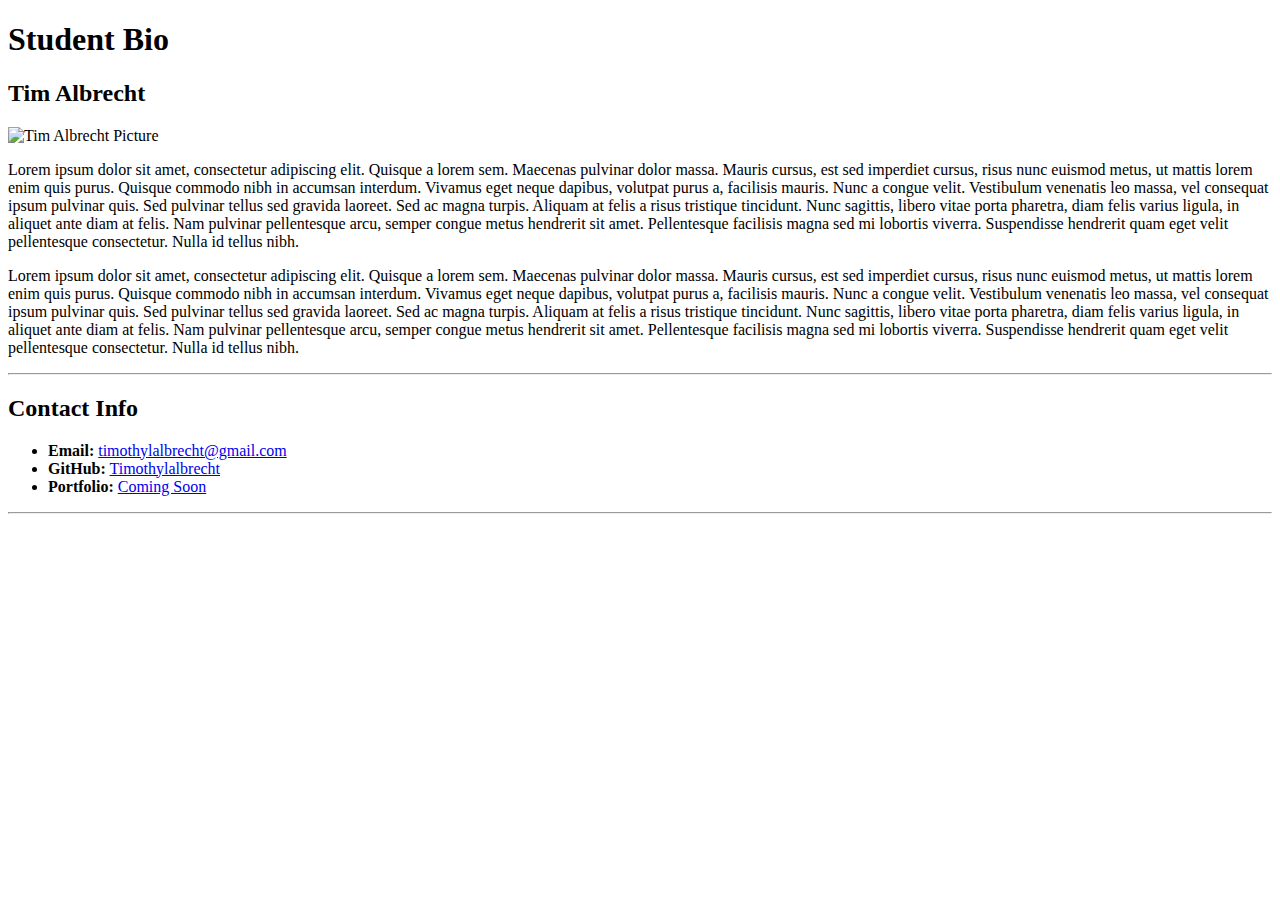
==== index.html @ 05c0cbeb "Initial Commit" ====
<!-- HTML DOC-->
<!DOCTYPE html>
<html>
<head>
 <meta charset="UTF-8">
 <title>Tim Albrecht Bio</title>
</head>

<body>
 <h1>Student Bio</h1>

 <h2>Tim Albrecht</h2>

 <img src="https://i.imgur.com/blrD38C.png" alt="Tim Albrecht Picture" height="295" width="212"/>

 <p>Lorem ipsum dolor sit amet, consectetur adipiscing elit. Quisque a lorem sem. Maecenas pulvinar dolor massa. Mauris cursus, est sed imperdiet cursus, risus nunc euismod metus, ut mattis lorem enim quis purus. Quisque commodo nibh in accumsan interdum. Vivamus eget neque dapibus, volutpat purus a, facilisis mauris. Nunc a congue velit. Vestibulum venenatis leo massa, vel consequat ipsum pulvinar quis. Sed pulvinar tellus sed gravida laoreet. Sed ac magna turpis. Aliquam at felis a risus tristique tincidunt. Nunc sagittis, libero vitae porta pharetra, diam felis varius ligula, in aliquet ante diam at felis. Nam pulvinar pellentesque arcu, semper congue metus hendrerit sit amet. Pellentesque facilisis magna sed mi lobortis viverra. Suspendisse hendrerit quam eget velit pellentesque consectetur. Nulla id tellus nibh.</p>

 <p>Lorem ipsum dolor sit amet, consectetur adipiscing elit. Quisque a lorem sem. Maecenas pulvinar dolor massa. Mauris cursus, est sed imperdiet cursus, risus nunc euismod metus, ut mattis lorem enim quis purus. Quisque commodo nibh in accumsan interdum. Vivamus eget neque dapibus, volutpat purus a, facilisis mauris. Nunc a congue velit. Vestibulum venenatis leo massa, vel consequat ipsum pulvinar quis. Sed pulvinar tellus sed gravida laoreet. Sed ac magna turpis. Aliquam at felis a risus tristique tincidunt. Nunc sagittis, libero vitae porta pharetra, diam felis varius ligula, in aliquet ante diam at felis. Nam pulvinar pellentesque arcu, semper congue metus hendrerit sit amet. Pellentesque facilisis magna sed mi lobortis viverra. Suspendisse hendrerit quam eget velit pellentesque consectetur. Nulla id tellus nibh.</p>

 <hr>

 <h2>Contact Info</h2>

 <ul>

 <li><strong>Email:</strong> <a href="mailto:timothylalbrecht@gmail.com">timothylalbrecht@gmail.com</a></li>
 <li><strong>GitHub:</strong> <a href="https://github.com/timothylalbrecht" target="_blank">Timothylalbrecht</a></li>
 <li><strong>Portfolio:</strong> <a href="#">Coming Soon</a></li>

 </ul>

 <hr>

 </body>

 </html>
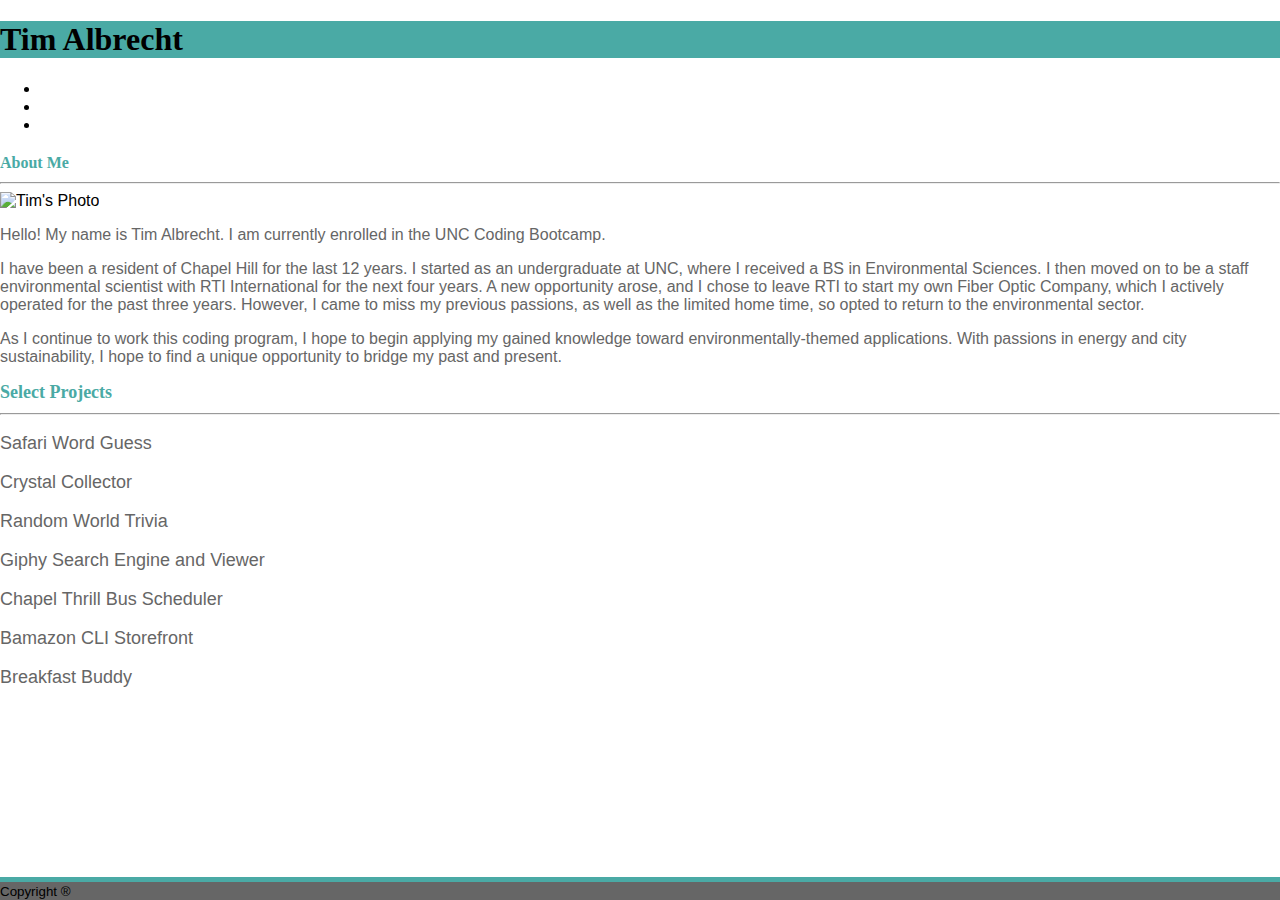
==== commit f21c09ff: "updated portfolio" ====
--- a/index.html
+++ b/index.html
@@ -1,36 +1,180 @@
-<!-- HTML DOC-->
 <!DOCTYPE html>
-<html>
+<html lang="en-us">
+
 <head>
- <meta charset="UTF-8">
- <title>Tim Albrecht Bio</title>
+  <meta charset="UTF-8">
+  <title>Tim Albrecht Bootstrap Website</title>
+  <link rel="stylesheet" href="https://use.fontawesome.com/releases/v5.6.3/css/all.css" integrity="sha384-UHRtZLI+pbxtHCWp1t77Bi1L4ZtiqrqD80Kn4Z8NTSRyMA2Fd33n5dQ8lWUE00s/" crossorigin="anonymous">
+  <link rel="stylesheet" href="https://stackpath.bootstrapcdn.com/bootstrap/4.1.3/css/bootstrap.min.css" integrity="sha384-MCw98/SFnGE8fJT3GXwEOngsV7Zt27NXFoaoApmYm81iuXoPkFOJwJ8ERdknLPMO" crossorigin="anonymous">
+  <link rel="stylesheet" href="assets/css/style.css">
 </head>
 
 <body>
- <h1>Student Bio</h1>
+    <nav class="navbar navbar-expand-sm border-bottom py-0 bg-white">
+        <div class="navbar-brand ml-5">
+            <h1 class="text-white mx-3 font-weight-bold">Tim Albrecht</h1>
+        </div>
+        <div class="collapse navbar-collapse ml-auto">
+            <ul class="navbar-nav ml-auto">
+                <li class="nav-item">
+                    <a class="nav-link text-muted border-right" href="https://github.com/timothylalbrecht" target="_blank"><i class="fab fa-github fa-2x"></i></a>
+                </li>
+                <li class="nav-item">
+                    <a class="nav-link text-muted border-right" href="https://www.linkedin.com/in/timothyalbrecht/" target="_blank"><i class="fab fa-linkedin fa-2x"></i></a>
+                </li>
+                <li class="nav-item">
+                    <a class="nav-link text-muted" href="contact.html"><i class="far fa-envelope fa-2x"></i></a>
+                </li>
+            </ul>
+        </div>
+    </nav>
 
- <h2>Tim Albrecht</h2>
+    <div class="container bg-white">
+        <div class="row">
+            <div class="About-Me col-md-8 border">
+                <h4>About Me</h4>
+        
+                <hr>
+                <img class="bio-image float-left pr-2 mt-1" src="assets/images/picture.png" alt="Tim's Photo">
+                <p>Hello! My name is Tim Albrecht. I am currently enrolled in the UNC Coding Bootcamp. </p>
+                <p>I have been a resident of Chapel Hill for the last 12 years. I started as an undergraduate at UNC, where I received a BS in Environmental Sciences. I then moved on to be a staff environmental scientist with RTI International for the next four years. A new opportunity arose, and I chose to leave RTI to start my own Fiber Optic Company, which I actively operated for the past three years. However, I came to miss my previous passions, as well as the limited home time, so opted to return to the environmental sector.</p>
+                <p>As I continue to work this coding program, I hope to begin applying my gained knowledge toward environmentally-themed applications. With passions in energy and city sustainability, I hope to find a unique opportunity to bridge my past and present.</p>
+            </div>
+            
+            <div class="projects col-md-4 border">
+                <h4 id="Portfolio">Select Projects</h4>
 
- <img src="https://i.imgur.com/blrD38C.png" alt="Tim Albrecht Picture" height="295" width="212"/>
+                <hr>
 
- <p>Lorem ipsum dolor sit amet, consectetur adipiscing elit. Quisque a lorem sem. Maecenas pulvinar dolor massa. Mauris cursus, est sed imperdiet cursus, risus nunc euismod metus, ut mattis lorem enim quis purus. Quisque commodo nibh in accumsan interdum. Vivamus eget neque dapibus, volutpat purus a, facilisis mauris. Nunc a congue velit. Vestibulum venenatis leo massa, vel consequat ipsum pulvinar quis. Sed pulvinar tellus sed gravida laoreet. Sed ac magna turpis. Aliquam at felis a risus tristique tincidunt. Nunc sagittis, libero vitae porta pharetra, diam felis varius ligula, in aliquet ante diam at felis. Nam pulvinar pellentesque arcu, semper congue metus hendrerit sit amet. Pellentesque facilisis magna sed mi lobortis viverra. Suspendisse hendrerit quam eget velit pellentesque consectetur. Nulla id tellus nibh.</p>
+                <div class="row project-entry">
+                    <div class="col-md-10">
+                        <p class="projects" title="A javascript-based word guess game where &#013;users have a set number of guesses to correctly &#013;input a given animal name.">Safari Word Guess</p>
+                    </div>
+                    <div class="col-md-2">
+                        <!--ICON WITH LINK-->
+                        <a class="word-guess-game" href="https://timothylalbrecht.github.io/Word-Guess-game/index.html" target="_blank"><i class="far fa-question-circle fa-2x" style="color:#4aaaa5;"></i></a>
+                    </div>
+                </div>
+                <div class="row mb-2">
+                    <div class="col-md-10">
+                        <!--STUFF I USED ICONS-->
+                    </div>
+                    <div class="col-md-2">
+                    </div>
+                </div>
 
- <p>Lorem ipsum dolor sit amet, consectetur adipiscing elit. Quisque a lorem sem. Maecenas pulvinar dolor massa. Mauris cursus, est sed imperdiet cursus, risus nunc euismod metus, ut mattis lorem enim quis purus. Quisque commodo nibh in accumsan interdum. Vivamus eget neque dapibus, volutpat purus a, facilisis mauris. Nunc a congue velit. Vestibulum venenatis leo massa, vel consequat ipsum pulvinar quis. Sed pulvinar tellus sed gravida laoreet. Sed ac magna turpis. Aliquam at felis a risus tristique tincidunt. Nunc sagittis, libero vitae porta pharetra, diam felis varius ligula, in aliquet ante diam at felis. Nam pulvinar pellentesque arcu, semper congue metus hendrerit sit amet. Pellentesque facilisis magna sed mi lobortis viverra. Suspendisse hendrerit quam eget velit pellentesque consectetur. Nulla id tellus nibh.</p>
+                <div class="row project-entry">
+                    <div class="col-md-10">
+                            <!--TITLE WITH MODAL DESCRIPTION-->
+                            <p class="projects" title="A javascript-based game where 4 crystals &#013;are assigned numerical values at random. The player &#013;wins the game if their total score matches &#013;the random number and the player loses the &#013;game if their total score goes above &#013;the random number. ">Crystal Collector</p>
+                        </div>
+                        <div class="col-md-2">
+                            <!--ICON WITH LINK-->
+                            <a class="crystal-game" href="https://timothylalbrecht.github.io/unit-4-game/index.html" target="_blank"><i class="far fa-gem fa-2x" style="color:#4aaaa5;"></i></a>
+                        </div>
+                    </div>
+                    <div class="row mb-2">
+                        <div class="col-md-10">
+                            <!--STUFF I USED ICONS-->
+                        </div>
+                        <div class="col-md-2">
+                        </div>
+                </div>
 
- <hr>
+                <div class="row project-entry">
+                        <div class="col-md-10">
+                            <p class="projects" title="A javascript-based world trivia game &#013;that relies heavily on timers.">Random World Trivia</p>
+                        </div>
+                        <div class="col-md-2">
+                            <!--ICON WITH LINK-->
+                            <a class="trivia-game" href="https://timothylalbrecht.github.io/TriviaGame/index.html" target="_blank"><i class="fas fa-globe-americas fa-2x" style="color:#4aaaa5;"></i></a>
+                        </div>
+                    </div>
+                    <div class="row mb-2">
+                        <div class="col-md-10">
+                            <!--STUFF I USED ICONS-->
+                        </div>
+                        <div class="col-md-2">
+                        </div>
+                </div>
 
- <h2>Contact Info</h2>
+                <div class="row project-entry"> 
+                        <div class="col-md-10">
+                            <p class="projects" title="A simple gif search engine relying on the &#013;Giphy API and JQuery. Users can select a &#013;default search category, or create their own. &#013;They can then load 10 gifs, and select &#013;to start or stop them.">Giphy Search Engine and Viewer</p>
+                        </div>
+                        <div class="col-md-2">
+                            <!--ICON WITH LINK-->
+                            <a class="giphy" href="https://timothylalbrecht.github.io/GifTastic/index.html" target="_blank"><i class="far fa-images fa-2x" style="color:#4aaaa5;"></i></a>
+                        </div>
+                    </div>
+                    <div class="row mb-2">
+                        <div class="col-md-10">
+                            <!--STUFF I USED ICONS-->
+                        </div>
+                        <div class="col-md-2">
+                        </div>
+                </div>
 
- <ul>
+                <div class="row project-entry">
+                    <div class="col-md-10">
+                        <p class="projects" title="A mock scheduling app relying on &#013;JQuery and firebase for real time data &#013;updates.">Chapel Thrill Bus Scheduler</p>
+                    </div>
+                    <div class="col-md-2">
+                        <!--ICON WITH LINK-->
+                        <a class="train" href="https://timothylalbrecht.github.io/TrainScheduler-/" target="_blank"><i class="fas fa-bus-alt fa-2x" style="color:#4aaaa5;"></i></a>
+                    </div>
+                </div>
+                <div class="row mb-2">
+                    <div class="col-md-10">
+                        <!--STUFF I USED ICONS-->
+                    </div>
+                    <div class="col-md-2">
+                    </div>
+                </div>
 
- <li><strong>Email:</strong> <a href="mailto:timothylalbrecht@gmail.com">timothylalbrecht@gmail.com</a></li>
- <li><strong>GitHub:</strong> <a href="https://github.com/timothylalbrecht" target="_blank">Timothylalbrecht</a></li>
- <li><strong>Portfolio:</strong> <a href="#">Coming Soon</a></li>
+                <div class="row project-entry">
+                    <div class="col-md-10">
+                        <p class="projects" title="Bamazon serves as a mock CLI Storefront &#013;utilizing Node.js and MySQL. The app will &#013;take in orders from customers and deplete &#013;stock from the store's inventory.">Bamazon CLI Storefront</p>
+                    </div>
+                    <div class="col-md-2">
+                        <!--ICON WITH LINK-->
+                        <a class="bamazon" href="https://github.com/timothylalbrecht/Bamazon" target="_blank"><i class="fas fa-shopping-cart fa-2x" style="color:#4aaaa5;"></i></a>
+                    </div>
+                </div>
+                <div class="row mb-2">
+                    <div class="col-md-10">
+                        <!--STUFF I USED ICONS-->
+                    </div>
+                    <div class="col-md-2">
+                    </div>
+                </div>
 
- </ul>
+                <div class="row project-entry">
+                    <div class="col-md-10">
+                        <p class="projects" title="A node.js and express-based tool to compare &#013;user responses and generate a -closest match- profile. &#013;This site will pull in results from user responses, &#013;then compare their answers with those from other &#013;users. The app will then display the name and picture &#013;of the user with the closest overall match based on &#013;the given logic.">Breakfast Buddy</p>
+                    </div>
+                    <div class="col-md-2">
+                        <!--ICON WITH LINK-->
+                        <a class="breakfast-buddy" href="https://sleepy-lake-49474.herokuapp.com/" target="_blank"><i class="fas fa-coffee fa-2x" style="color:#4aaaa5;"></i></a>
+                    </div>
+                </div>
+                <div class="row mb-2">
+                    <div class="col-md-10">
+                        <!--STUFF I USED ICONS-->
+                    </div>
+                    <div class="col-md-2">
+                    </div>
+                </div>
+                
+            </div>
+        </div>
+    </div>
 
- <hr>
+    <footer class="footer">
+        <div class="footer-text pt-2 text-center">
+            <span class="text-white"><small>Copyright &reg;</small></span>
+        </div>
+    </footer>
 
- </body>
-
- </html>+</body>
+</html>--- a/assets/css/style.css
+++ b/assets/css/style.css
@@ -0,0 +1,99 @@
+body {
+    margin: 0;
+    background-image: url("assets/images/background.png") !important;
+    background-color: #ffffff;
+    font-family: 'Arial', 'Helvetica Neue', Helvetica, sans-serif !important;
+}
+
+p {
+    font-family: 'Arial', 'Helvetica Neue', Helvetica, sans-serif !important;
+    color: #666666 !important;
+}
+
+.projects {
+    font-size: 18px;
+}
+
+.navbar-expand-lg .navbar-light .bg-light {
+    background-color: #4aaaa5 !important;
+}
+
+.navbar-brand {
+    background-color: #4aaaa5 !important;
+}
+
+.navbar-nav {
+    padding-right: 60px !important;
+}
+
+h1 {
+    font-family: 'Georgia', Times, Times New Roman, serif !important;
+    font-weight: bold !important;
+}
+
+h4 {
+    font-family: 'Georgia', Times, Times New Roman, serif !important;
+    font-weight: bold !important;
+    color: #4aaaa5 !important;
+    padding: 0px, 10px, 10px, 0px;
+    margin-top: 10px;
+    margin-bottom: 10px;
+}
+
+.card-img {
+    height: 200px;
+    width: 200px;
+    margin-left: 25%;
+    
+}
+
+.card-text {
+    background-color: #4aaaa5 !important;
+    position: relative;
+    margin-top: 30%;
+    margin-left: -5px !important;
+    margin-right: -5px !important;
+}
+
+.container {
+    margin-top: 20px !important;
+    margin-bottom: 50px !important;
+}
+
+.Portfolio {
+    text-align: center !important;
+}
+
+/*styles for contact form. These were not changed much from the w3schools tutorial I used*/
+input[type=text], select, textarea {
+    width: 100% !important; 
+    padding: 12px !important;   
+    border: 1px solid #ccc !important; 
+    border-radius: 4px !important; 
+    box-sizing: border-box !important; 
+    margin-top: 6px !important; 
+    margin-bottom: 16px !important; 
+    resize: vertical; 
+}
+
+input[type=submit] {
+    background-color: #4aaaa5 !important;
+    color: white;
+    padding: 12px 20px !important;
+    border: none;
+    border-radius: 4px !important;
+    cursor: pointer !important;
+}
+
+/* hover effect with different teal shade */
+input[type=submit]:hover {
+    background-color: lightseagreen !important;
+}
+
+.footer {
+    background-color: #666666 !important;
+    border-top: #4aaaa5 solid 5px !important;
+    position: fixed;
+    bottom: 0;
+    width: 100%;
+}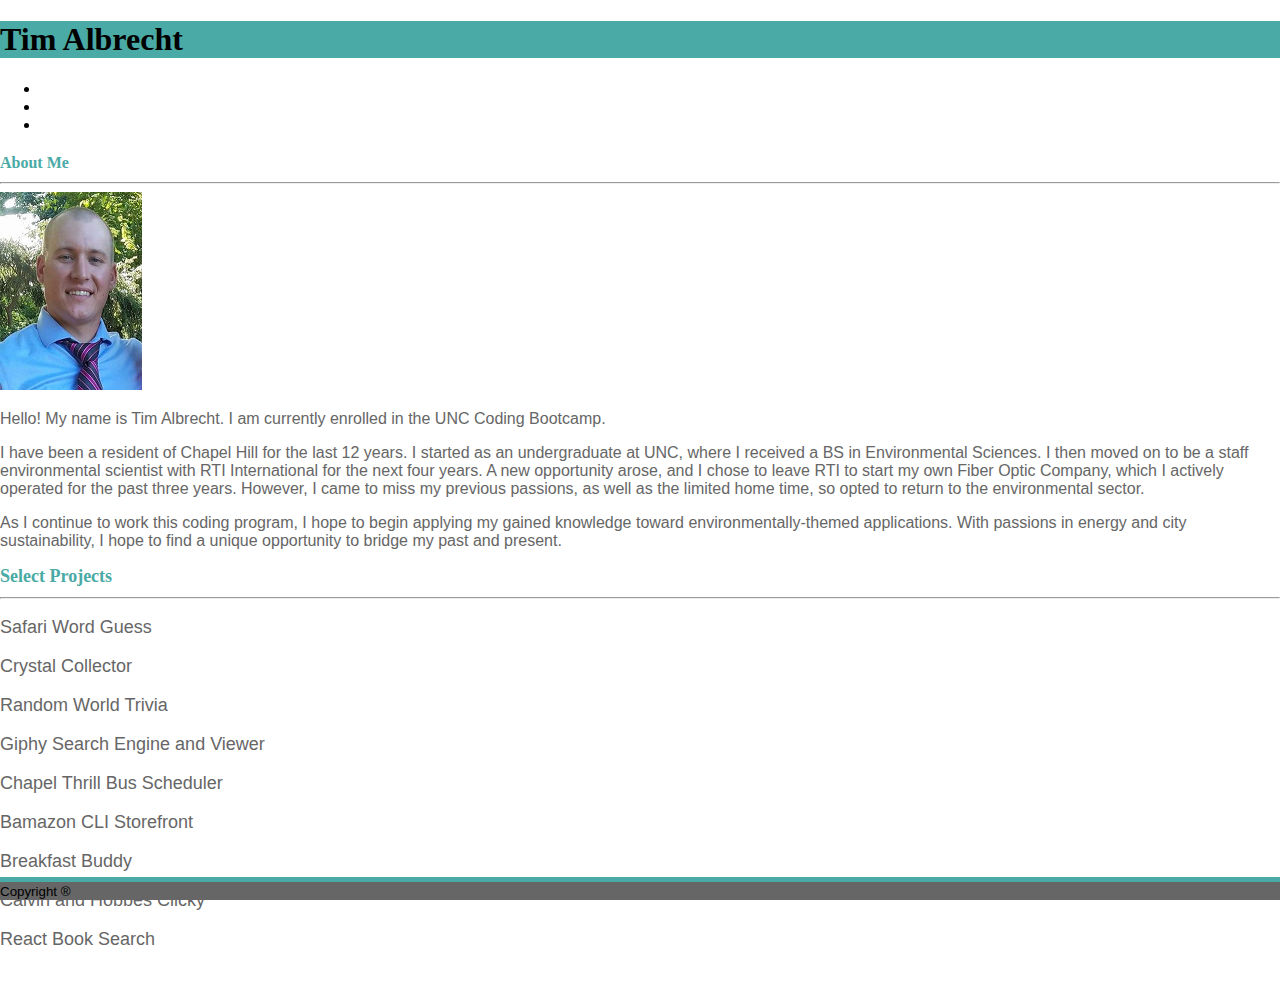
==== commit 34e28342: "added recent project links and descriptions" ====
--- a/index.html
+++ b/index.html
@@ -3,8 +3,8 @@
 
 <head>
   <meta charset="UTF-8">
-  <title>Tim Albrecht Bootstrap Website</title>
-  <link rel="stylesheet" href="https://use.fontawesome.com/releases/v5.6.3/css/all.css" integrity="sha384-UHRtZLI+pbxtHCWp1t77Bi1L4ZtiqrqD80Kn4Z8NTSRyMA2Fd33n5dQ8lWUE00s/" crossorigin="anonymous">
+  <title>Tim Albrecht Portfolio</title>
+  <link rel="stylesheet" href="https://use.fontawesome.com/releases/v5.7.1/css/all.css" integrity="sha384-fnmOCqbTlWIlj8LyTjo7mOUStjsKC4pOpQbqyi7RrhN7udi9RwhKkMHpvLbHG9Sr" crossorigin="anonymous">
   <link rel="stylesheet" href="https://stackpath.bootstrapcdn.com/bootstrap/4.1.3/css/bootstrap.min.css" integrity="sha384-MCw98/SFnGE8fJT3GXwEOngsV7Zt27NXFoaoApmYm81iuXoPkFOJwJ8ERdknLPMO" crossorigin="anonymous">
   <link rel="stylesheet" href="assets/css/style.css">
 </head>
@@ -166,6 +166,40 @@
                     </div>
                 </div>
                 
+                <div class="row project-entry">
+                    <div class="col-md-10">
+                        <p class="projects" title="A simple react app where users must click &#013;on each unique image. After each click, the images are shuffled &#013;and redisplayed on the page. Click all &#013;12 only once, and win!">Calvin and Hobbes Clicky</p>
+                    </div>
+                    <div class="col-md-2">
+                        <!--ICON WITH LINK-->
+                        <a class="click-game" href="https://timothylalbrecht.github.io/clickgame/" target="_blank"><i class="far fa-hand-pointer fa-2x" aria-hidden="true" style="color:#4aaaa5;"></i></a>
+                    </div>
+                </div>
+                <div class="row mb-2">
+                    <div class="col-md-10">
+                        <!--STUFF I USED ICONS-->
+                    </div>
+                    <div class="col-md-2">
+                    </div>
+                </div>
+
+                <div class="row project-entry">
+                    <div class="col-md-10">
+                        <p class="projects" title="My first true full stack application! This app utilizes &#013;a react framework, with node, express, and a mongoDB backend. &#013; useres can search for books using the Google Books API, &#013;view them online, or save them to a database &#013;for viewing later.">React Book Search</p>
+                    </div>
+                    <div class="col-md-2">
+                        <!--ICON WITH LINK-->
+                        <a class="click-game" href="https://secure-badlands-31722.herokuapp.com/" target="_blank"><i class="fa fa-book fa-2x" aria-hidden="true" style="color:#4aaaa5;"></i></a>
+                    </div>
+                </div>
+                <div class="row mb-2">
+                    <div class="col-md-10">
+                        <!--STUFF I USED ICONS-->
+                    </div>
+                    <div class="col-md-2">
+                    </div>
+                </div>
+
             </div>
         </div>
     </div>
